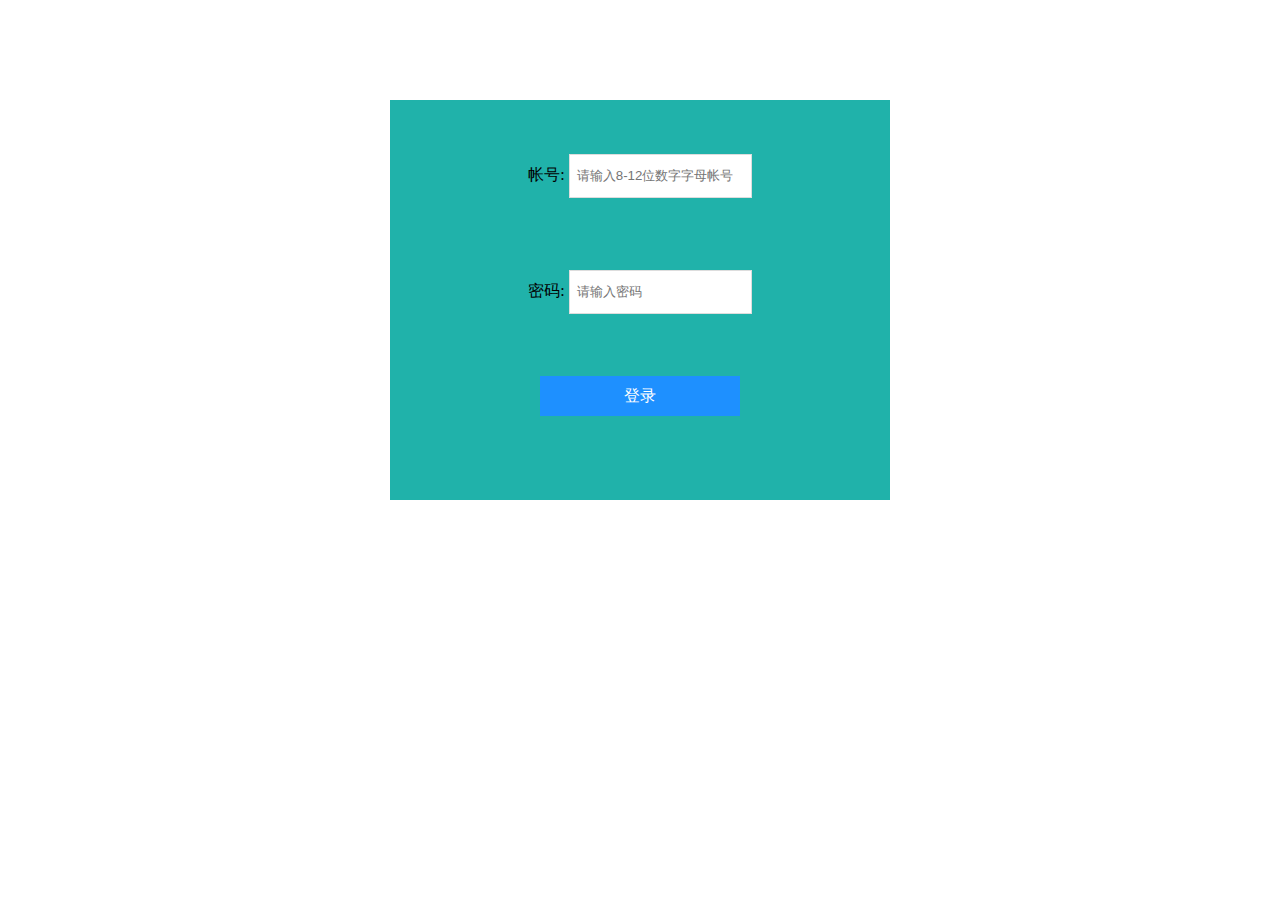
==== login.html @ 94c6c9a9 "." ====
<!DOCTYPE html>
<html>
	<head>
		<meta charset="UTF-8">
		<title></title>
		<style>
			div{
				width: 500px;
				height: 400px;
				margin: 100px auto;
				background-color: lightseagreen;
				text-align: center;
			}
			div>p{
				padding-top: 50px;
				height: 50px;
				line-height: 50px;
			}
			div>p>input{
				height: 40px;
				border: 1px solid #DDDDDD;
				text-indent: 5px;
			}
			div>p>label{
				line-height: 40px;
			}
			div>p>span{
				display: none;
				color: red;
			}
			div .btn{
				width: 200px;
				height: 40px;
				line-height: 40px;
				margin-top: 60px;
				background-color: dodgerblue;
				color: white;
			}
		</style>
	</head>
	<body>
		<div>
			<p>
				<label>帐号: </label>
				<input type="text" name="username" id="username" placeholder="请输入8-12位数字字母帐号"/>
				<br/>
				<span>帐号未注册</span>
			</p>
			<p>
				<label>密码: </label>
				<input type="password" name="password" id="password" placeholder="请输入密码"/>
			</p>
			<div id="btn" class="btn">登录</div>
		</div>
		<script src="shop/js/myajax.js"></script>
		<script>
			var oUsername = document.querySelector("input[name=username]");
			var oPassword = document.querySelector("input[name=username]");
			var oBtn = document.querySelector(".btn");
			oBtn.onclick = function(){
				myajax.post("http://h6.duchengjiu.top/shop/api_user.php",
				{
					status: "login",
					username: oUsername.value,
					password: oPassword.value
				}, function(error, responseText){
					var json = JSON.parse(responseText);
					console.log(json);
					localStorage.token = json.data.token;
					localStorage.username = json.data.username;
					console.log(localStorage.token);
					console.log(localStorage.username);
					if (localStorage.backur) {
						location.href = localStorage.backurl;
					}else {
						location.href = "index.html"
					}
				})
			}
		</script>
	</body>
</html>
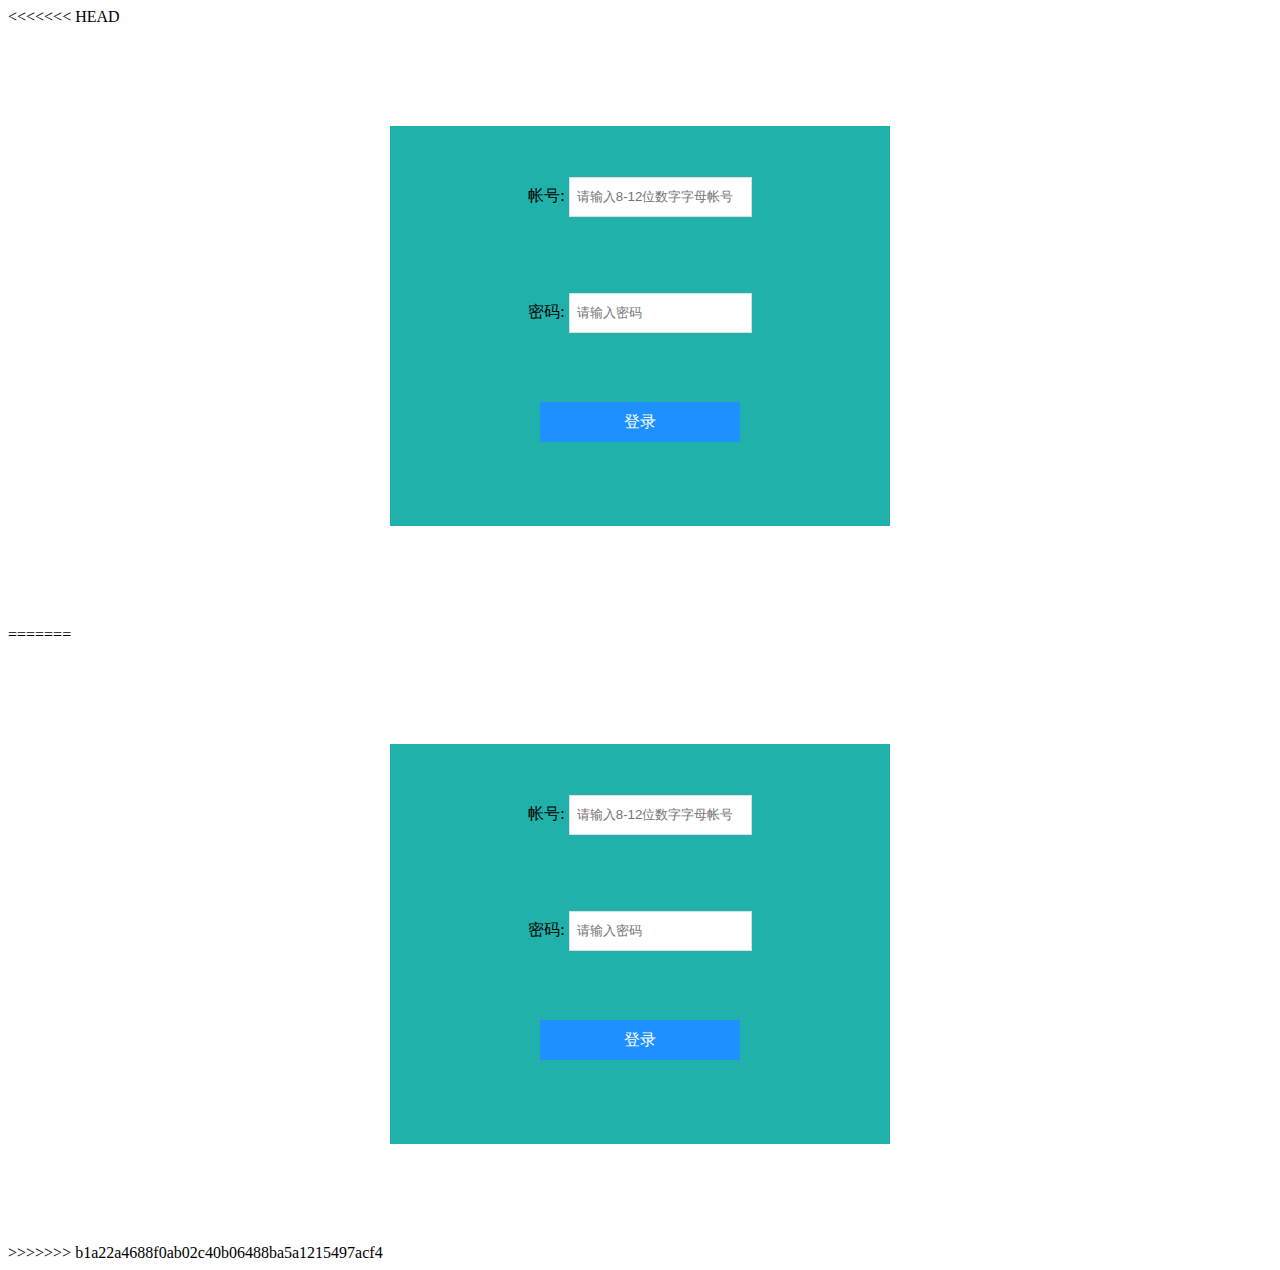
==== commit 7d3f1a56: "." ====
--- a/login.html
+++ b/login.html
@@ -1,3 +1,4 @@
+<<<<<<< HEAD
 <!DOCTYPE html>
 <html>
 	<head>
@@ -25,7 +26,6 @@
 				line-height: 40px;
 			}
 			div>p>span{
-				display: none;
 				color: red;
 			}
 			div .btn{
@@ -44,18 +44,22 @@
 				<label>帐号: </label>
 				<input type="text" name="username" id="username" placeholder="请输入8-12位数字字母帐号"/>
 				<br/>
-				<span>帐号未注册</span>
+				<span class="userspan"></span>
 			</p>
 			<p>
 				<label>密码: </label>
 				<input type="password" name="password" id="password" placeholder="请输入密码"/>
+				<br/>
+				<span class="passspan"></span>
 			</p>
 			<div id="btn" class="btn">登录</div>
 		</div>
 		<script src="shop/js/myajax.js"></script>
 		<script>
 			var oUsername = document.querySelector("input[name=username]");
-			var oPassword = document.querySelector("input[name=username]");
+			var oPassword = document.querySelector("input[name=password]");
+			var oUserspan = document.querySelector(".userspan");
+			var oPassspan = document.querySelector(".passspan");
 			var oBtn = document.querySelector(".btn");
 			oBtn.onclick = function(){
 				myajax.post("http://h6.duchengjiu.top/shop/api_user.php",
@@ -68,15 +72,122 @@
 					console.log(json);
 					localStorage.token = json.data.token;
 					localStorage.username = json.data.username;
-					console.log(localStorage.token);
-					console.log(localStorage.username);
-					if (localStorage.backur) {
-						location.href = localStorage.backurl;
-					}else {
-						location.href = "index.html"
+//					console.log(localStorage.token);
+//					console.log(localStorage.username);
+					if (json.code == 2002){
+						oPassspan.innerText = null;
+						oUserspan.innerText = json.message;
+						console.log(oUserspan.value)
+					}else if(json.code == 1001){
+						oUserspan.innerText = null;
+						oPassspan.innerText = json.message;
+						oPassword.value = null;
+					}else if(json.code == 0){
+						if (localStorage.backur) {
+							location.href = localStorage.backurl;
+						}else {
+							location.href = "homepage.html"
+						}
 					}
 				})
 			}
 		</script>
 	</body>
 </html>
+=======
+<!DOCTYPE html>
+<html>
+	<head>
+		<meta charset="UTF-8">
+		<title></title>
+		<style>
+			div{
+				width: 500px;
+				height: 400px;
+				margin: 100px auto;
+				background-color: lightseagreen;
+				text-align: center;
+			}
+			div>p{
+				padding-top: 50px;
+				height: 50px;
+				line-height: 50px;
+			}
+			div>p>input{
+				height: 40px;
+				border: 1px solid #DDDDDD;
+				text-indent: 5px;
+			}
+			div>p>label{
+				line-height: 40px;
+			}
+			div>p>span{
+				color: red;
+			}
+			div .btn{
+				width: 200px;
+				height: 40px;
+				line-height: 40px;
+				margin-top: 60px;
+				background-color: dodgerblue;
+				color: white;
+			}
+		</style>
+	</head>
+	<body>
+		<div>
+			<p>
+				<label>帐号: </label>
+				<input type="text" name="username" id="username" placeholder="请输入8-12位数字字母帐号"/>
+				<br/>
+				<span class="userspan"></span>
+			</p>
+			<p>
+				<label>密码: </label>
+				<input type="password" name="password" id="password" placeholder="请输入密码"/>
+				<br/>
+				<span class="passspan"></span>
+			</p>
+			<div id="btn" class="btn">登录</div>
+		</div>
+		<script src="shop/js/myajax.js"></script>
+		<script>
+			var oUsername = document.querySelector("input[name=username]");
+			var oPassword = document.querySelector("input[name=password]");
+			var oUserspan = document.querySelector(".userspan");
+			var oPassspan = document.querySelector(".passspan");
+			var oBtn = document.querySelector(".btn");
+			oBtn.onclick = function(){
+				myajax.post("http://h6.duchengjiu.top/shop/api_user.php",
+				{
+					status: "login",
+					username: oUsername.value,
+					password: oPassword.value
+				}, function(error, responseText){
+					var json = JSON.parse(responseText);
+					console.log(json);
+					localStorage.token = json.data.token;
+					localStorage.username = json.data.username;
+//					console.log(localStorage.token);
+//					console.log(localStorage.username);
+					if (json.code == 2002){
+						oPassspan.innerText = null;
+						oUserspan.innerText = json.message;
+						console.log(oUserspan.value)
+					}else if(json.code == 1001){
+						oUserspan.innerText = null;
+						oPassspan.innerText = json.message;
+						oPassword.value = null;
+					}else if(json.code == 0){
+						if (localStorage.backur) {
+							location.href = localStorage.backurl;
+						}else {
+							location.href = "homepage.html"
+						}
+					}
+				})
+			}
+		</script>
+	</body>
+</html>
+>>>>>>> b1a22a4688f0ab02c40b06488ba5a1215497acf4
